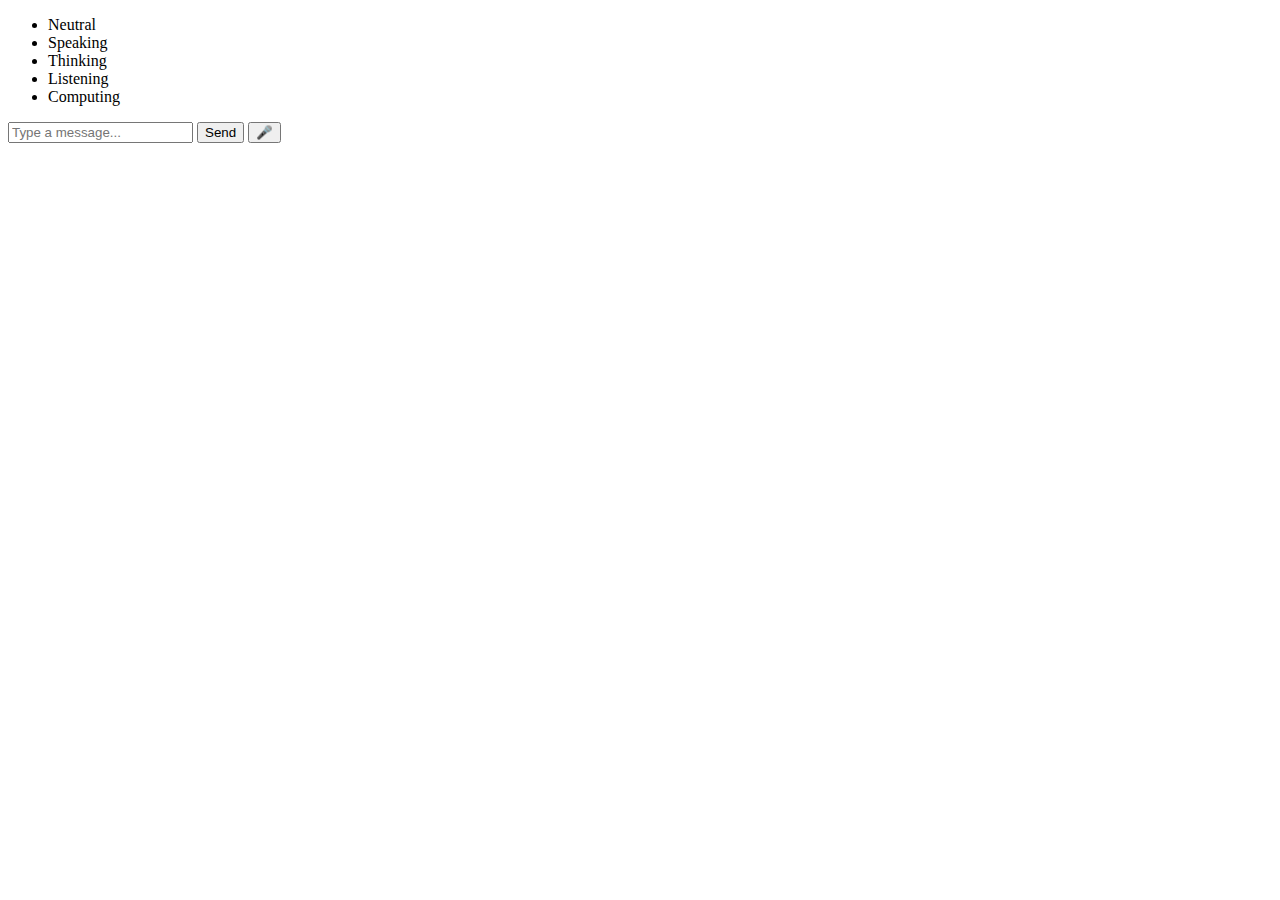
==== Bot_index.html @ b5b7a6ed "Add files via upload" ====
<!DOCTYPE html>
<html lang="en">
<head>
    <meta charset="UTF-8">
    <meta name="viewport" content="width=device-width, initial-scale=1.0">
    <title>Chatbot Assistant</title>
    <link rel="stylesheet" href="/Travel_Safe/Styles Files/Bot_Style.css">
</head>
<body>
    <!-- Bot Section -->
    <div id="container">
        <div id="bot" class="neutral">
            <div id="head">
                <div id="left-ear"></div>
                <div id="face">
                    <div id="eyes">
                        <div id="left-eye"></div>
                        <div id="right-eye"></div>
                    </div>
                    <div id="mouth"></div>
                </div>
                <div id="right-ear"></div>
            </div>
        </div>
        <ul id="switches">
            <li onmouseover="setStatus('')"> Neutral </li>
            <li onmouseover="setStatus('speaking')"> Speaking </li>
            <li onmouseover="setStatus('thinking')"> Thinking </li>
            <li onmouseover="setStatus('listening')"> Listening </li>
            <li onmouseover="setStatus('computing')"> Computing </li>
        </ul>
    </div>

    <!-- Chat Section -->
    <div id="chat-container">
        <div id="chat-box">
            <div id="messages"></div>
        </div>
        <input type="text" id="user-input" placeholder="Type a message...">
        <button id="send-btn">Send</button>
        <button id="speak-btn">🎤</button>
    </div>

    <script src="/Travel_Safe/Scripting Files/Bot_Script.js"></script>
</body>
</html>
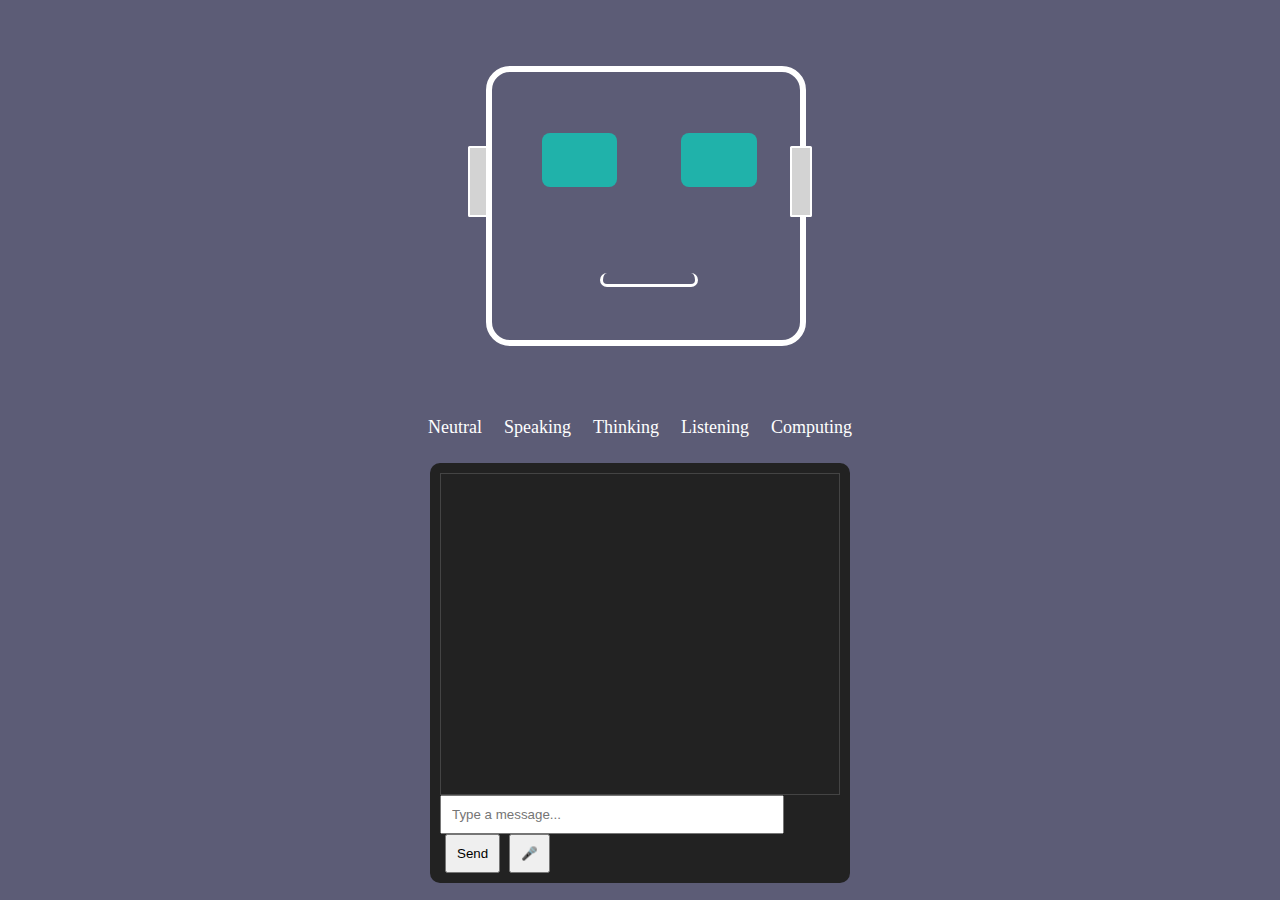
==== commit 596b1355: "Add files via upload" ====
--- a/Bot_index.html
+++ b/Bot_index.html
@@ -4,7 +4,7 @@
     <meta charset="UTF-8">
     <meta name="viewport" content="width=device-width, initial-scale=1.0">
     <title>Chatbot Assistant</title>
-    <link rel="stylesheet" href="/Travel_Safe/Styles Files/Bot_Style.css">
+    <link rel="stylesheet" href="Bot_Style.css">
 </head>
 <body>
     <!-- Bot Section -->
@@ -41,6 +41,6 @@
         <button id="speak-btn">🎤</button>
     </div>
 
-    <script src="/Travel_Safe/Scripting Files/Bot_Script.js"></script>
+    <script src="Bot_Script.js"></script>
 </body>
 </html>
--- a/Bot_Style.css
+++ b/Bot_Style.css
@@ -0,0 +1,137 @@
+body {
+    background-color: rgb(92, 92, 118);
+    color: #FFF;
+}
+
+#switches {
+    width: 100%;
+    padding: 0;
+    list-style-type: none;
+    text-align: center;
+}
+
+#switches li {
+    display: inline-block;
+    font-size: large;
+    padding: 0.5em 0.5em;
+    cursor: pointer;
+}
+
+/* BOT */
+#bot {
+    position: relative;
+    text-align: left;
+    width: 24em;
+    height: 24em;
+    min-width: 10em;
+    min-height: 10em;
+    margin: 0 auto;
+}
+
+#head {
+    position: relative;
+    display: inline-block;
+    margin-top: 15%;
+    margin-left: 10%;
+    width: 80%;
+    height: 70%;
+}
+
+#face {
+    position: absolute;
+    width: 100%;
+    height: 100%;
+    border: 0.4em solid #FFF;
+    border-radius: 1.5em;
+}
+
+#left-ear, #right-ear {
+    position: absolute;
+    top: 30%;
+    width: 6%;
+    height: 25%;
+    border: 0.15em solid #FFF;
+    background-color: lightgray;
+    border-radius: 0.1em;
+}
+
+#left-ear {
+    left: -6%;
+}
+
+#right-ear {
+    right: -6%;
+}
+
+#eyes {
+    position: absolute;
+    width: 70%;
+    height: 20%;
+    margin-left: 16%;
+    margin-top: 20%;
+}
+
+#left-eye, #right-eye {
+    position: absolute;
+    width: 35%;
+    height: 100%;
+    background-color: lightseagreen;
+    border-radius: 0.5em;
+}
+
+#right-eye {
+    right: 0%;
+}
+
+#mouth {
+    position: absolute;
+    width: 30%;
+    height: 4%;
+    border-left: 0.2em solid #FFF;
+    border-right: 0.2em solid #FFF;
+    border-bottom: 0.2em solid #FFF;
+    border-radius: 0.5em;
+    left: 35%;
+    bottom: 20%;
+}
+
+#chat-container {
+    width: 400px;
+    margin: 0 auto;
+    background-color: #222;
+    padding: 10px;
+    border-radius: 10px;
+    color: #FFF;
+}
+
+#chat-box {
+    height: 300px;
+    overflow-y: scroll;
+    border: 1px solid #444;
+    padding: 10px;
+}
+
+#messages {
+    display: flex;
+    flex-direction: column;
+}
+
+.bot-message {
+    color: lightgreen;
+}
+
+.user-message {
+    text-align: right;
+    color: lightblue;
+}
+
+#user-input {
+    width: 80%;
+    padding: 10px;
+}
+
+#send-btn, #speak-btn {
+    padding: 10px;
+    margin-left: 5px;
+    cursor: pointer;
+}
